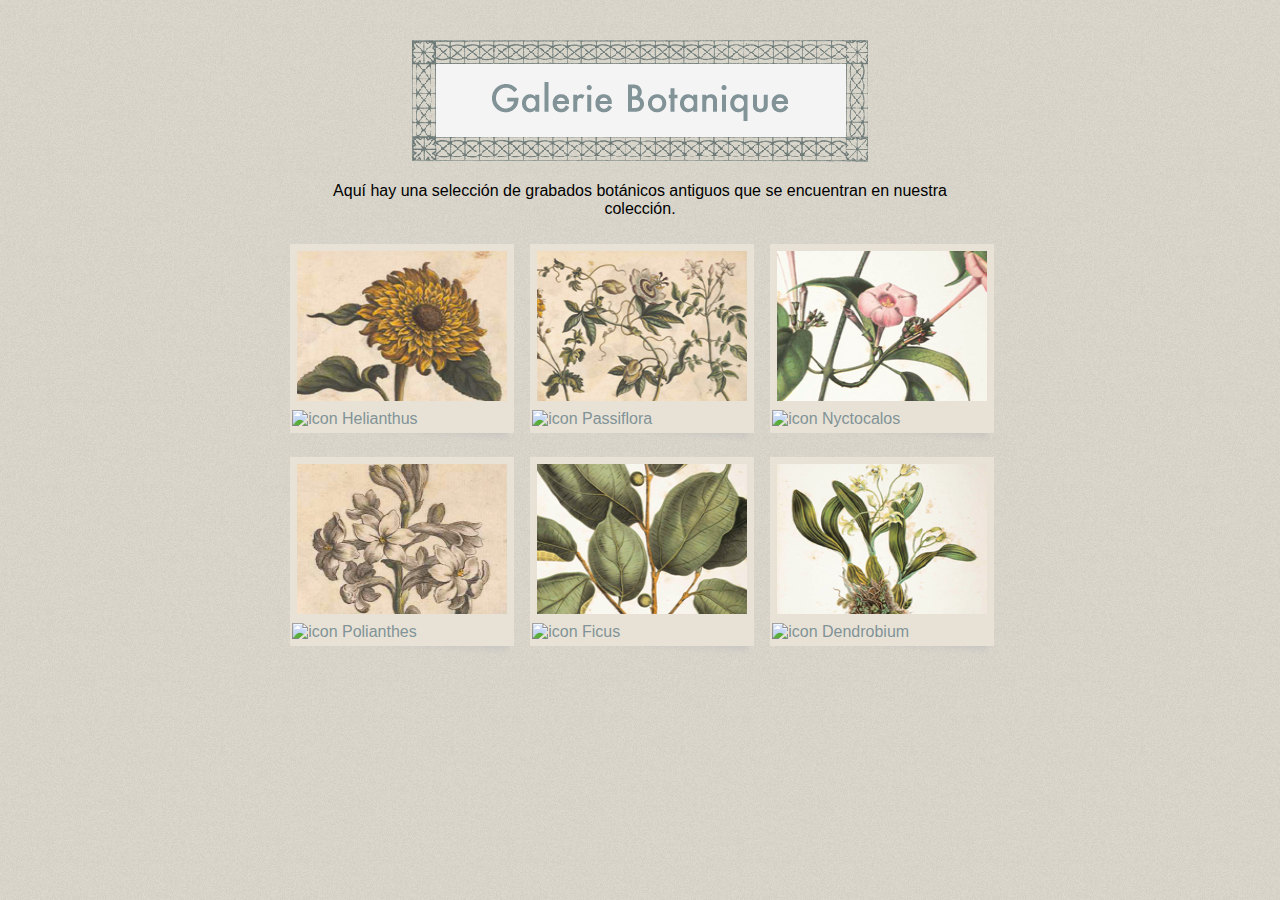
==== index.html @ e8185e96 "Rename ejercicio.html to index.html" ====
<!DOCTYPE html>
<html>
	<head>
		<title>Images</title>
		<meta charset="UTF-8">
        <meta name="viewport" content="width=device-width, initial-scale=1">
        <link href="css/style.css" rel="stylesheet">
		
	</head>
	<body>
		<div class="contenedor">
			<div class="header">
				<img src="images/title.gif" alt="Galerie Botanique" width="456" height="122" />
				<p>Aquí hay una selección de grabados botánicos antiguos que se encuentran en nuestra colección.</p>
			</div>
			<div class="entrada">
				<figure><img src="images/print-01.jpg" class="imagen" alt="Helianthus" />
					<figcaption class="icon"> <img src="../tp6/images/icon.png" alt="icon"> Helianthus</figcaption>
				</figure>
			</div>
			<div class="entrada">
				<figure><img src="images/print-02.jpg" class="imagen" alt="Passiflora" />
					<figcaption> <img src="../tp6/images/icon.png" alt="icon"> Passiflora</figcaption>
				</figure>
			</div>
			<div class="entrada">
				<figure><img src="images/print-03.jpg" class="imagen" alt="Nyctocalos" />
					<figcaption> <img src="../tp6/images/icon.png" alt="icon"> Nyctocalos</figcaption>
				</figure>
			</div>
			<div class="entrada">
				<figure><img src="images/print-04.jpg" class="imagen" alt="Polianthes" />
					<figcaption> <img src="../tp6/images/icon.png" alt="icon"> Polianthes</figcaption>		
				</figure>
			</div>
			<div class="entrada">
				<figure><img src="images/print-05.jpg" class="imagen" alt="Ficus" />
					<figcaption> <img src="../tp6/images/icon.png" alt="icon"> Ficus</figcaption>
				</figure>	
			</div>
			<div class="entrada">
				<figure><img src="images/print-06.jpg" class="imagen" alt="Dendrobium" />
					<figcaption> <img src="../tp6/images/icon.png" alt="icon"> Dendrobium</figcaption>
				</figure>	
			</div>
		</div>
	</body>
</html>
---- css/style.css ----
body{
    background-image: url(../images/backdrop.gif);
    width: 100%;
    margin: 0 auto;
}

.contenedor{
    max-height: 940px;
    min-height: 700px;
    max-width: 720px;
    min-width: 400px;
    margin:0 auto ;
    padding:0px ;
}

.header{
    text-align: center;
    margin: 40px auto 5px auto;
    padding: 0px;
    width: 680px;
    font-size: 16px;
    font-family: 'Gill Sans', 'Gill Sans MT', Calibri, 'Trebuchet MS', sans-serif;
    font-weight: normal;
}

.entrada{
    background-image: url(../images/shadow.png);
    background-repeat: no-repeat;
    background-position: bottom;
    float: left;
    margin: 5px;
    padding: 5px;
    width: 220px;
    height: 193px;
    color: #819397 ;
    font-family: 'Gill Sans', 'Gill Sans MT', Calibri, 'Trebuchet MS', sans-serif;
    text-align: left;
}

figure {
    background: #E8E2D6;
    width: 220px;
    height: 185px;
    margin: 0px auto;
    float: left;
    padding: 1%;
}

.imagen{
    margin: 0px auto;
    width: 210px;
    height: 150px;
    padding: 5px;
}
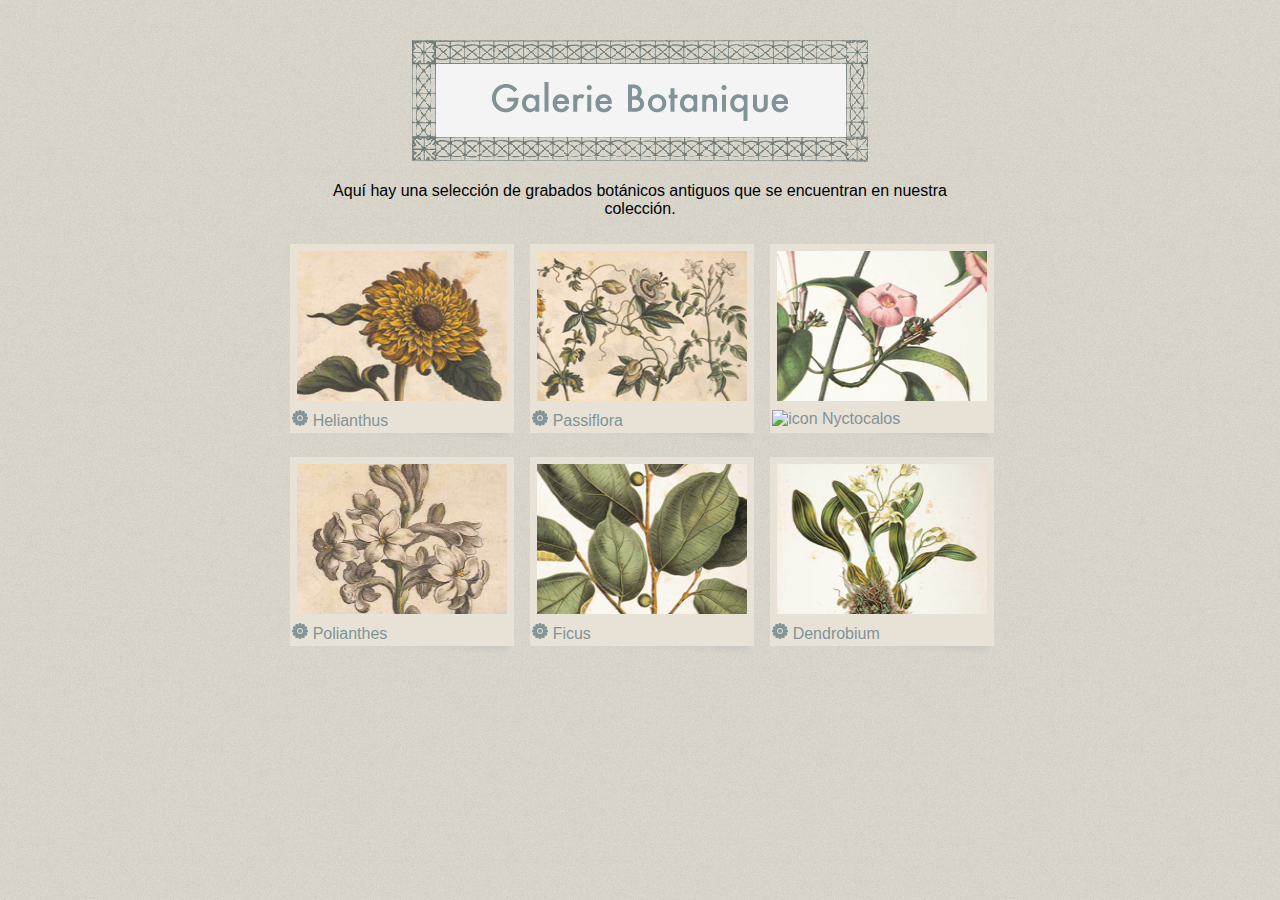
==== commit 5f6d08cb: "Update index.html" ====
--- a/index.html
+++ b/index.html
@@ -15,32 +15,32 @@
 			</div>
 			<div class="entrada">
 				<figure><img src="images/print-01.jpg" class="imagen" alt="Helianthus" />
-					<figcaption class="icon"> <img src="../tp6/images/icon.png" alt="icon"> Helianthus</figcaption>
+					<figcaption class="icon"> <img src="images/icon.png" alt="icon"> Helianthus</figcaption>
 				</figure>
 			</div>
 			<div class="entrada">
 				<figure><img src="images/print-02.jpg" class="imagen" alt="Passiflora" />
-					<figcaption> <img src="../tp6/images/icon.png" alt="icon"> Passiflora</figcaption>
+					<figcaption> <img src="images/icon.png" alt="icon"> Passiflora</figcaption>
 				</figure>
 			</div>
 			<div class="entrada">
 				<figure><img src="images/print-03.jpg" class="imagen" alt="Nyctocalos" />
-					<figcaption> <img src="../tp6/images/icon.png" alt="icon"> Nyctocalos</figcaption>
+					<figcaption> <img src="tp6/images/icon.png" alt="icon"> Nyctocalos</figcaption>
 				</figure>
 			</div>
 			<div class="entrada">
 				<figure><img src="images/print-04.jpg" class="imagen" alt="Polianthes" />
-					<figcaption> <img src="../tp6/images/icon.png" alt="icon"> Polianthes</figcaption>		
+					<figcaption> <img src="images/icon.png" alt="icon"> Polianthes</figcaption>		
 				</figure>
 			</div>
 			<div class="entrada">
 				<figure><img src="images/print-05.jpg" class="imagen" alt="Ficus" />
-					<figcaption> <img src="../tp6/images/icon.png" alt="icon"> Ficus</figcaption>
+					<figcaption> <img src="images/icon.png" alt="icon"> Ficus</figcaption>
 				</figure>	
 			</div>
 			<div class="entrada">
 				<figure><img src="images/print-06.jpg" class="imagen" alt="Dendrobium" />
-					<figcaption> <img src="../tp6/images/icon.png" alt="icon"> Dendrobium</figcaption>
+					<figcaption> <img src="images/icon.png" alt="icon"> Dendrobium</figcaption>
 				</figure>	
 			</div>
 		</div>
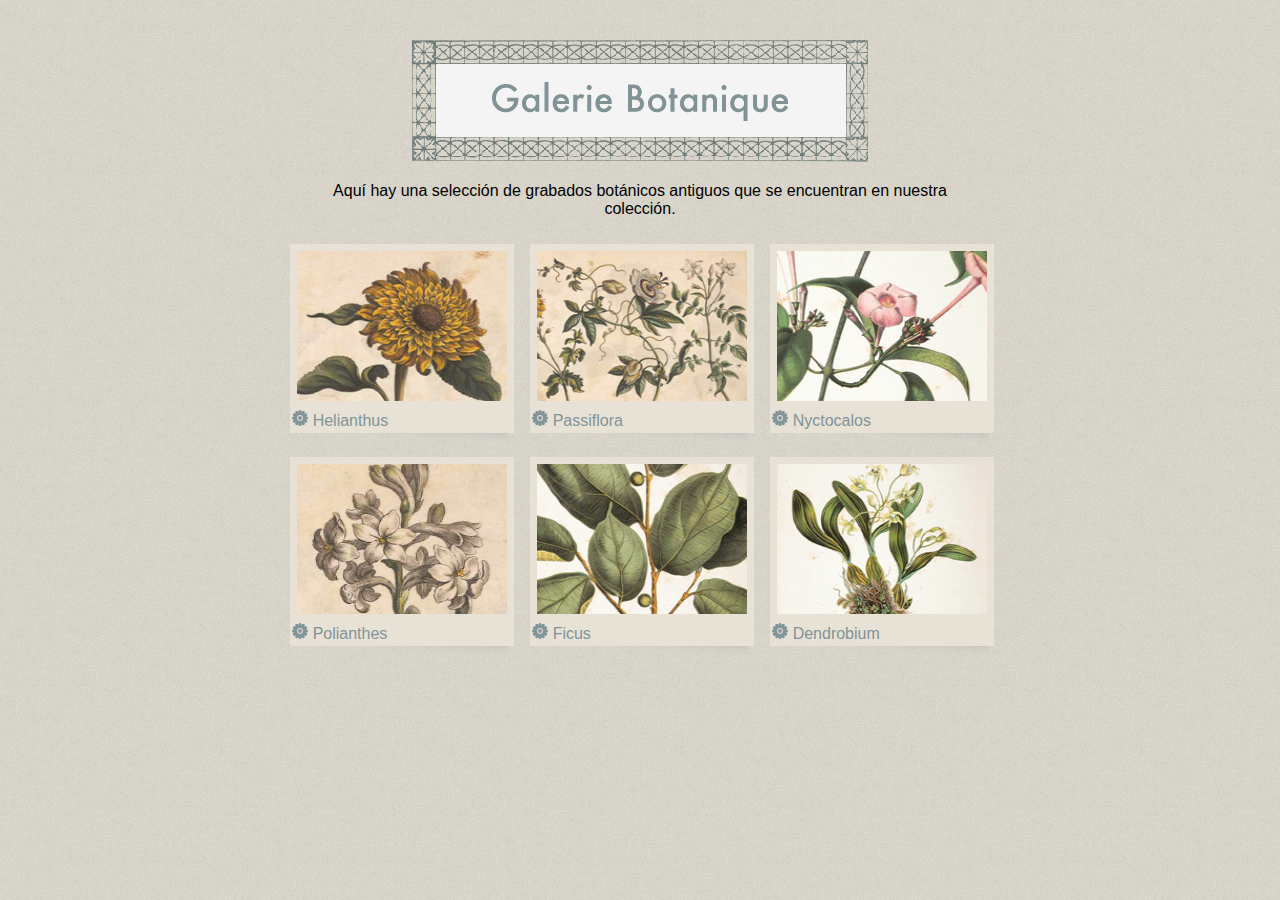
==== commit 9b323a40: "Update index.html" ====
--- a/index.html
+++ b/index.html
@@ -25,7 +25,7 @@
 			</div>
 			<div class="entrada">
 				<figure><img src="images/print-03.jpg" class="imagen" alt="Nyctocalos" />
-					<figcaption> <img src="tp6/images/icon.png" alt="icon"> Nyctocalos</figcaption>
+					<figcaption> <img src="images/icon.png" alt="icon"> Nyctocalos</figcaption>
 				</figure>
 			</div>
 			<div class="entrada">
